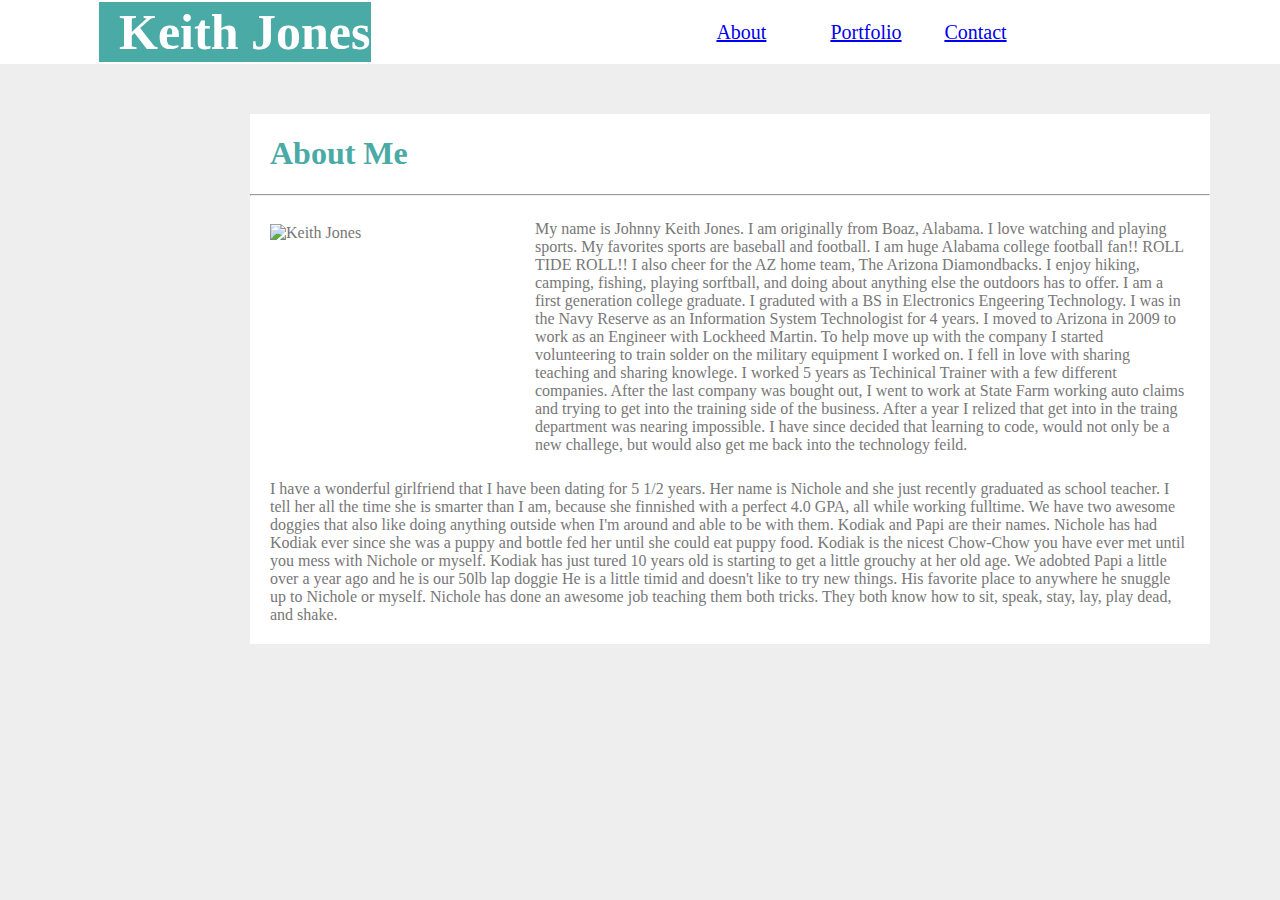
==== index.html @ e1d65018 "Update" ====
<!Doctype html>
<html>
    <head>

        <title>Keith's Student Bio</title>
        <link rel="stylesheet" type="text/css" href="assets/css/style.css">  
    </head>
    <body>
    <header>
        <table>
            <tr><th>Keith Jones </th>
                <td>&nbsp;</td><td>&nbsp;</td><td>&nbsp;</td>
                <td><a href="index.html" >About</a></td>
                <td><a href="portfolio.html" >Portfolio</a></td>
                <td><a href= "contact.html">Contact</a></td>
            </tr>
        </table> 
    </header>
    <div>
    <content>
            
            <h1><B>About Me</B></h1>
            <hr>
            <img id= "Keith" img src="http://images6.fanpop.com/image/user_images/5768000/kebo83-5768074_650_567.jpg" width="225" height="200" alt="Keith Jones"></img>
               <p> My name is Johnny Keith Jones.
                   I am originally from Boaz, Alabama.
                   I love watching and playing sports.
                   My favorites sports are baseball and football.
                   I am huge Alabama college football fan!! 
                   ROLL TIDE ROLL!! 
                   I also cheer for the AZ home team, The Arizona Diamondbacks. 
                   I enjoy hiking, camping, fishing, playing sorftball, and doing about anything else the outdoors has to offer.
                   I am a first generation college graduate.
                   I graduted with a BS in Electronics Engeering Technology. 
                   I was in the Navy Reserve as an Information System Technologist for 4 years.
                   I moved to Arizona in 2009 to work as an Engineer with Lockheed Martin.
                   To help move up with the company I started volunteering to train solder on the military equipment I worked on.
                   I fell in love with sharing teaching and sharing knowlege.
                   I worked 5 years as Techinical Trainer with a few different companies.
                   After the last company was bought out, I went to work at State Farm working auto claims and trying to get into the training side of the business.
                   After a year I relized that get into in the traing department was nearing impossible.
                   I have since decided that learning to code, would not only be a new challege, but would also get me back into the technology feild.</p>
        <p1>&nbsp;</p1>
        <p2>   I have a wonderful girlfriend that I have been dating for 5 1/2 years.
               Her name is Nichole and she just recently graduated as school teacher.
               I tell her all the time she is smarter than I am, because she finnished with a perfect 4.0 GPA, all while working fulltime.
               We have two awesome doggies that also like doing anything outside when I'm around and able to be with them.
               Kodiak and Papi are their names. 
               Nichole has had Kodiak ever since she was a puppy and bottle fed her until she could eat puppy food.
               Kodiak is the nicest Chow-Chow you have ever met until you mess with Nichole or myself.
               Kodiak has just tured 10 years old is starting to get a little grouchy at her old age.
               We adobted Papi a little over a year ago and he is our 50lb lap doggie
               He is a little timid and doesn't like to try new things.
               His favorite place to anywhere he snuggle up to Nichole or myself.
               Nichole has done an awesome job teaching them both tricks.
               They both know how to sit, speak, stay, lay, play dead, and shake.</p2>
        </content> 
     </div> 
    </body>

</html>
---- assets/css/style.css ----
Body {
  background-color:#eeeeee;
  margin:0px;
  
}
h1 {
    color:#4aaaa5;
    font-family: 'Georgia', "Times, Times New Roman", serif;
    background-color:#ffffff;
    padding-left:20px;
}
#Keith {
    float: left;
    height:200px;
    width:225px;
    padding: 20px;
    padding-bottom: 0px;
  }
header{
    background-color:#ffffff;
    width:100%;
    border-color: #cccccc;
    font-family: Georgia, Times, "Times New Roman", serif;
}
table{
    padding-left: 97px;
   
}
th{
    background-color: #4aaaa5;
    font-size:50px;
    color:white;
    text-align:left;
    padding-left:20px;
    border:0px;
}
td{
  background-color:white;
  font-size:20px;
  color:#a7a7b6;
  width:110px;
}
hr{
   color:#666666;
}
footer {
    background-color:#666666;
}
div {
  
}
content {
    margin: 250px;
    margin-top:50px;
    background-color:#ffffff;
    width:960px;
    padding:#ececec,100px;
    background-size: 960px;
    background-repeat: no-repeat;
    border-color: #dddddd;
    float:left;
    color: #777777;
}
p {
   float: left;
   overflow-wrap:break-word;
   padding-left: 20px;
   width:650px;
}
p1 {
  float: left;
  overflow-wrap:break-word;
  width: 100%;
  line-height: 10px;
}
p2 {
  float: left;
  overflow-wrap:break-word;
  width: 680;
  padding-left: 20px;
  Padding-right:20px;
  padding-bottom: 20px;
}
form {
  float: left;
  width:100%;
}
label {
  float:left;
  padding:20px;
}
input {
  float:left;
  padding-top:20px;
}

#name {
  float: left;
  width:100%;
  padding: 20px;
}
#email {
  float: left;
  width:100%;
  padding: 20px;
}

#subject{
  float: left;
  width:100%;
  padding: 20px;
}
#submit {
  float: left;
  padding: 20px;
}
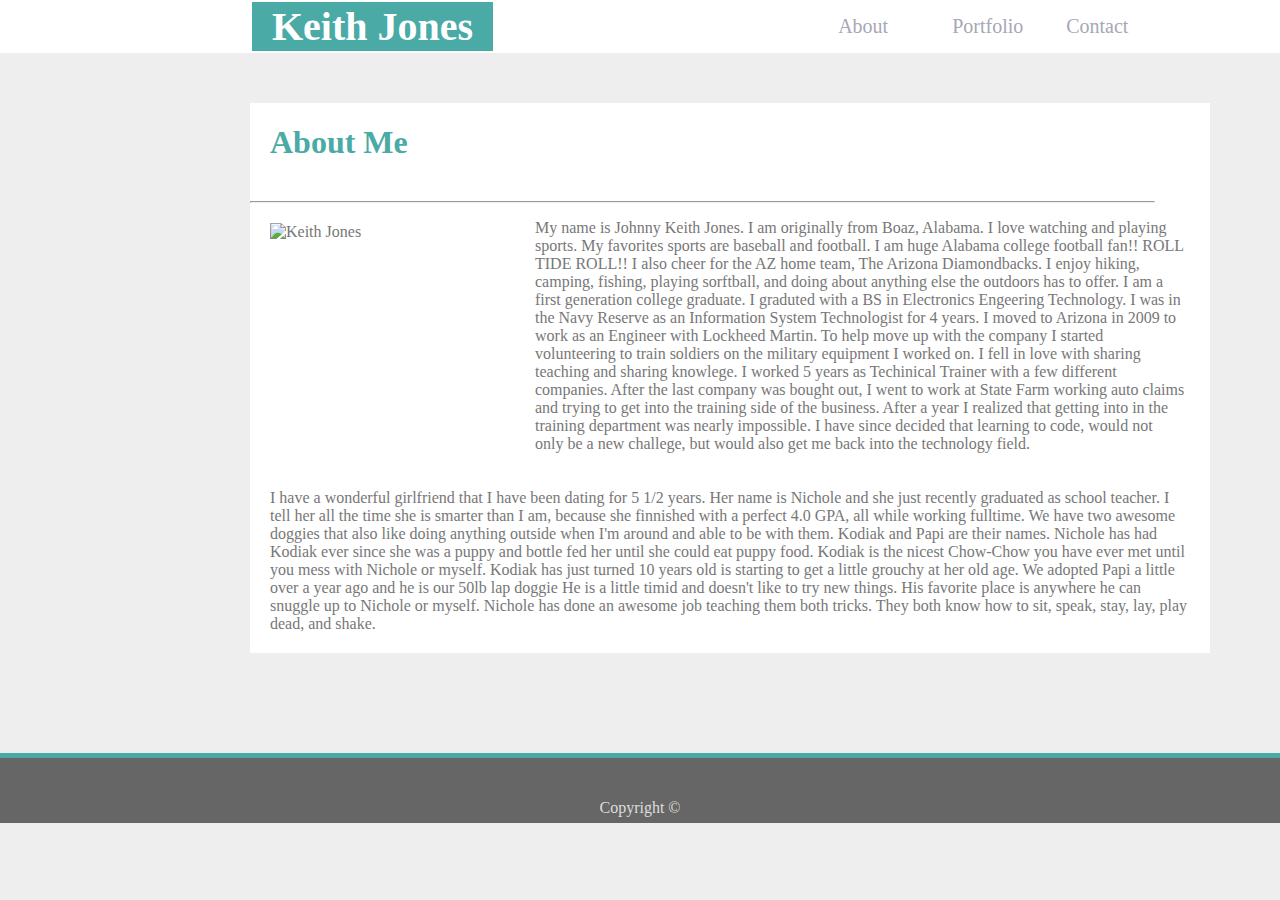
==== commit f9756d41: "Final.May.4th" ====
--- a/index.html
+++ b/index.html
@@ -16,7 +16,6 @@
             </tr>
         </table> 
     </header>
-    <div>
     <content>
             
             <h1><B>About Me</B></h1>
@@ -34,12 +33,12 @@
                    I graduted with a BS in Electronics Engeering Technology. 
                    I was in the Navy Reserve as an Information System Technologist for 4 years.
                    I moved to Arizona in 2009 to work as an Engineer with Lockheed Martin.
-                   To help move up with the company I started volunteering to train solder on the military equipment I worked on.
+                   To help move up with the company I started volunteering to train soldiers on the military equipment I worked on.
                    I fell in love with sharing teaching and sharing knowlege.
                    I worked 5 years as Techinical Trainer with a few different companies.
                    After the last company was bought out, I went to work at State Farm working auto claims and trying to get into the training side of the business.
-                   After a year I relized that get into in the traing department was nearing impossible.
-                   I have since decided that learning to code, would not only be a new challege, but would also get me back into the technology feild.</p>
+                   After a year I realized that getting into in the training department was nearly impossible.
+                   I have since decided that learning to code, would not only be a new challege, but would also get me back into the technology field.</p>
         <p1>&nbsp;</p1>
         <p2>   I have a wonderful girlfriend that I have been dating for 5 1/2 years.
                Her name is Nichole and she just recently graduated as school teacher.
@@ -48,14 +47,22 @@
                Kodiak and Papi are their names. 
                Nichole has had Kodiak ever since she was a puppy and bottle fed her until she could eat puppy food.
                Kodiak is the nicest Chow-Chow you have ever met until you mess with Nichole or myself.
-               Kodiak has just tured 10 years old is starting to get a little grouchy at her old age.
-               We adobted Papi a little over a year ago and he is our 50lb lap doggie
+               Kodiak has just turned 10 years old is starting to get a little grouchy at her old age.
+               We adopted Papi a little over a year ago and he is our 50lb lap doggie
                He is a little timid and doesn't like to try new things.
-               His favorite place to anywhere he snuggle up to Nichole or myself.
+               His favorite place is anywhere he can snuggle up to Nichole or myself.
                Nichole has done an awesome job teaching them both tricks.
                They both know how to sit, speak, stay, lay, play dead, and shake.</p2>
-        </content> 
-     </div> 
+ 
+         </content> 
+
     </body>
 
+    <hr align="center" WIDTH="100%"  color=#4aaaa5 size=5> 
+       
+    <footer>
+                Copyright ©
+      
+    </footer>
+
 </html>--- a/assets/css/style.css
+++ b/assets/css/style.css
@@ -24,15 +24,15 @@
     font-family: Georgia, Times, "Times New Roman", serif;
 }
 table{
-    padding-left: 97px;
+    padding-left: 250px;
    
 }
 th{
     background-color: #4aaaa5;
-    font-size:50px;
+    font-size:40px;
     color:white;
-    text-align:left;
     padding-left:20px;
+    padding-right:20px;
     border:0px;
 }
 td{
@@ -42,17 +42,21 @@
   width:110px;
 }
 hr{
-   color:#666666;
+   padding-bottom:0px;
+   padding-left:0px;
+   margin-top:40px;
+   margin-bottom:0px;
+   margin-left:auto;
+   margin-right: 55px;
+   float: auto;
+  
+
 }
-footer {
-    background-color:#666666;
-}
-div {
-  
-}
+
 content {
     margin: 250px;
     margin-top:50px;
+    margin-bottom: 100px;
     background-color:#ffffff;
     width:960px;
     padding:#ececec,100px;
@@ -72,7 +76,7 @@
   float: left;
   overflow-wrap:break-word;
   width: 100%;
-  line-height: 10px;
+  line-height: 20px;
 }
 p2 {
   float: left;
@@ -85,33 +89,99 @@
 form {
   float: left;
   width:100%;
+  padding-bottom: 30px;
 }
 label {
   float:left;
+  padding-left:20px;
+  padding-top: 20px;
+}
+.input {
+  float:left;
+  text-align: start;
   padding:20px;
-}
-input {
-  float:left;
-  padding-top:20px;
+  border:double,black;
+  border-width:2px;
 }
 
 #name {
   float: left;
-  width:100%;
-  padding: 20px;
+  width:90%;
+  padding: 5px;
+  padding-left: 20px;
+  margin-left: 20px;
+
 }
 #email {
   float: left;
-  width:100%;
-  padding: 20px;
+  width:90%;
+  padding: 5px;
+  padding-left: 20px;
+  margin-left: 20px;
+ 
 }
 
-#subject{
-  float: left;
-  width:100%;
-  padding: 20px;
+#message{
+  float:left;
+  word-wrap: break-word;
+  width:91%;
+  padding-left: 20px;
+  margin-left: 20px;
 }
 #submit {
   float: left;
-  padding: 20px;
-}+  padding: 5px;
+  padding-left: 10px;
+  Padding-right: 10px;
+  margin:20px;
+  background-color: #4aaaa5;
+  color:white;
+
+}
+a {
+  color:#a7a7b6;
+  text-decoration: none;
+}
+
+#Img1 {
+  float:left;
+  padding:30px;
+  margin: 85px;
+}
+#Img2 {
+  float:left;
+  padding:30px;
+  margin: 85px;
+}
+#Img3 {
+  float:left;
+  padding:30px;
+  margin: 85px;
+}
+#Img4 {
+  float:left;
+  padding:30px;
+  margin: 85px;
+}
+#Img5 {
+ float: left; 
+ padding:30px;
+ padding-left: 270px;
+ margin: 85px;
+}
+footer {
+  background-color:#666666;
+  float: left;
+  width:100%;
+  padding-top:40px;
+  padding-bottom:5px;
+  border: 10px;
+  border-color: #4aaaa5;
+  border-width: 20px;
+  margin-bottom: 0px;
+  margin-top:0px;
+  text-align: center;
+  color:#dddddd;
+  line-height: 20px;
+  
+}
